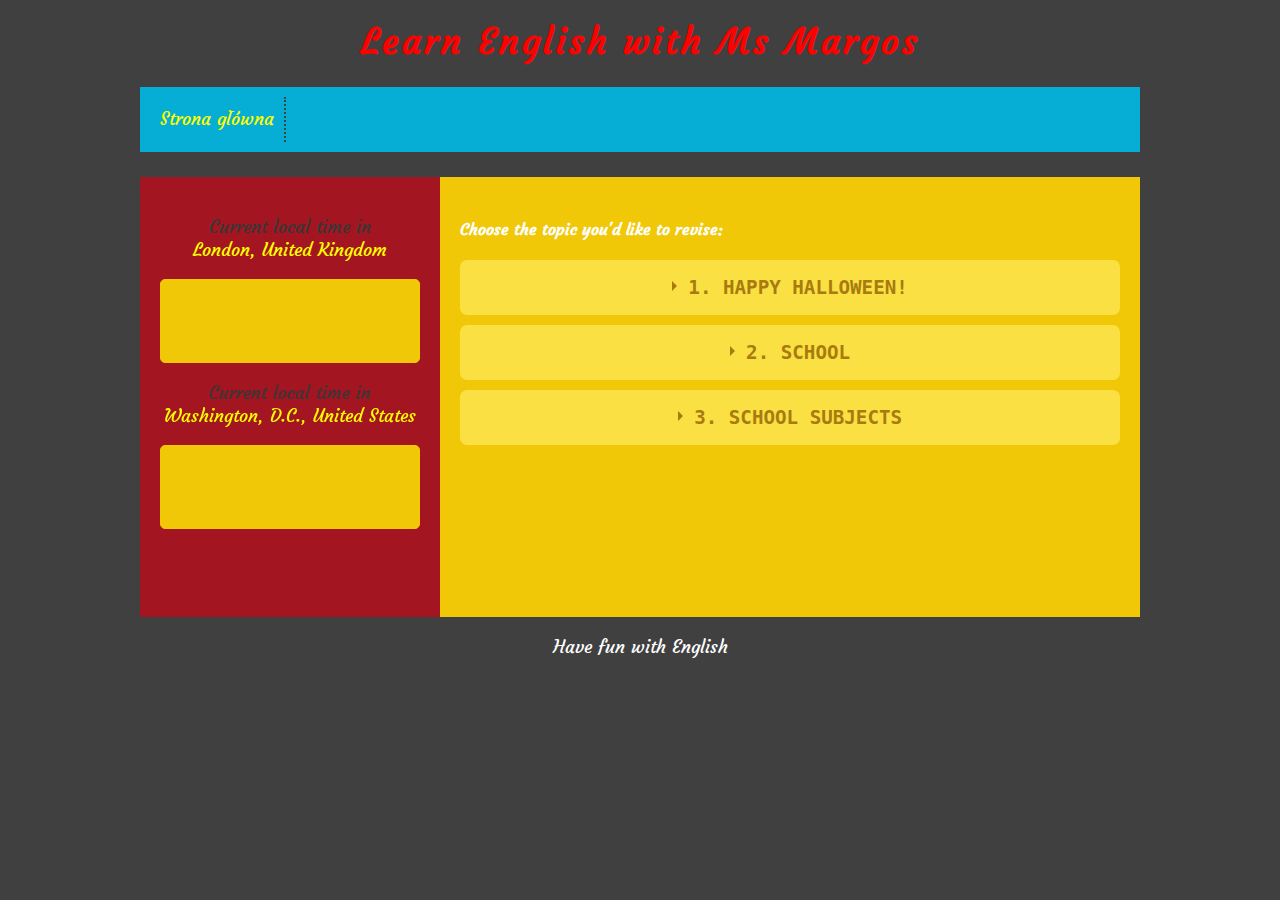
==== uczniowie/agata.html @ fb992e6f "first commit" ====
<!DOCTYPE HTML>
<html lang="pl">
	<head>
		<meta charset="utf-8"/>
		<title>Learn English and have fun</title>
		<meta name="description" content="Przed Tobą strona korepetycji języka angielskiego. Wybierz swoje imię i GET TO WORK"/>
		<link rel="stylesheet" href="../style.css" type="text/css"/>
		<link href="https://fonts.googleapis.com/css?family=Courgette&amp;subset=latin-ext" rel="stylesheet"> 
	</head>

	<body>
		
		<div id="container">
			<header>
				<h1 id="logo">
					Learn English with Ms Margos
				</h1>
			</header>
					
			<nav>
				<div id="menu">
					<div class="option"><a href="../index.html">Strona główna</a></div>
					<div style="clear:both;"></div>
				</div>
			</nav>
			
			<main>
				<div id="main-container">
					<aside>
						<div id="sidebar">
							<div>
								<p>
									<a href="https://www.zeitverschiebung.net/en/city/2643743">
									<span class="clock-header">Current local time in</span>
									<br>London, United Kingdom
									</a>
								</p>
								<div class="clock">
									<iframe class="clock-iframe" 
									src="https://www.zeitverschiebung.net/clock-widget-iframe-v2?language=en&size=small&timezone=Europe%2FLondon">
									</iframe> 
								</div>
							</div>
							<div>
								<p>
									<a href="https://www.zeitverschiebung.net/en/city/4140963">
									<span class="clock-header">Current local time in</span>
									<br>Washington, D.C., United States</a>
								</p>
								<div class="clock">
									<iframe class="clock-iframe" 
									src="https://www.zeitverschiebung.net/clock-widget-iframe-v2?language=en&size=small&timezone=America%2FNew_York">
									</iframe>
								</div>
							</div>
						</div>
					</aside>
				
					<section id="section-content">
						<div id="content">
							<h4>Choose the topic you'd like to revise:</h4>
							<div class="wrap-collabsible">
								<input id="collapsible1" class="toggle" type="checkbox">
								<label for="collapsible1" class="lbl-toggle">1. Happy Halloween!</label>
								<div class="collapsible-content">
									<div class="content-inner">
										<p>
										<a target="blank" href = "https://learnenglishkids.britishcouncil.org/en/short-stories/the-haunted-house">Watch a short story: The haunted house </a><br>
										<a target="blank" href ="https://learnenglishkids.britishcouncil.org/en/games/haunted-house">Play a game: Haunted house</a><br>
										<a target="blank" href ="https://learningapps.org/4005029">Match the Halloween pictures to the words</a><br>
										Words to remember: fang, rat, hall, forest, scary, pumpkin, ghost, vampire
										</p>
									</div>
								</div>
							</div>

							<div class="wrap-collabsible">
								<input id="collapsible2" class="toggle" type="checkbox">
								<label for="collapsible2" class="lbl-toggle">2. School</label>
								<div class="collapsible-content">
									<div class="content-inner">
										<p>
											<a target="blank" href ="https://learningapps.org/3234396">Places in school - crossword</a><br>
											<a target="blank"  href ="https://learningapps.org/4784579">Plan hangman to practice School vocabulary</a><br><br>
										<iframe class="video-iframe" src="https://www.youtube.com/embed/2i4CbCINjWA?rel=0"></iframe><br>
										Words to remember: shelf, wall, dictionary, whiteboard, bin, poster, See you later!, Wait!
										</p>
									</div>
								</div>
							</div>

							<div class="wrap-collabsible">
								<input id="collapsible3" class="toggle" type="checkbox">
								<label for="collapsible3" class="lbl-toggle">3. School subjects</label>
								<div class="collapsible-content">
									<div class="content-inner">
										<p>
											<a target="blank" href ="https://learnenglishkids.britishcouncil.org/en/word-games/school-subjects">Play a game to practice School subjects</a><br>
											<a target="blank" href ="https://learningapps.org/4171570">Match the pictures with the names of School subjects</a><br><br>
										<iframe class="video-iframe" src="https://www.youtube.com/embed/AnZxeX_8mVk?rel=0"></iframe><br>
										Words to remember: primary school, history, geography, science, ICT, PE, art, of course
										</p>
									</div>
								</div>
							</div>					
						</div>
					</section>
				
					<footer>
						<div id="footer">
							<p>Have fun with English</p>
						</div>
					</footer>
				</div>
			</main>
		</div>	
	</body>
</html>
---- style.css ----
body {
	background-color: #404040;
	font-family: 'Courgette', cursive;
	color: white;
}

p,
ul,
label {
	font-size: 18px;
}

h3 {
	font-size: 48px;
	color: red;
}

h1 {
	color: red;
	text-align: center;
}

a {
	color: yellow;
	text-decoration: none;
}

#container {
	width: 1000px;
	margin-left: auto;
	margin-right: auto;
}

#logo {
	color: red;
	margin-top: 20px;
	font-size: 35px;
	letter-spacing: 3px;
	font-weight: 900;
}

#menu {
	background-color: #06AED5;
	margin-top: 20px;
	color: #ffffff;
	padding: 10px;
	margin-bottom: 25px;
}

#topbar {
	background-color: #086788;
	color: white;
	padding: 10px;
	height: 170px;
}

.bus-photo {
	object-fit: contain;
	max-height: 100%;
	width: 100%;
}

#topbarL {
	float: left;
	height: 100%;
}

#topbarR {
	float: right;
	width: 50%;
	margin: 25px 0;
	font-size: 16px;
}

#topbar-header {
	margin-top: 0;
}

#main-container {
	width: 100%;
	display: flex;
	flex-wrap: wrap;
	flex-direction: row;
}

aside {
	width: 30%;
}

#sidebar {
	padding: 20px;
	height: 400px;
	background-color: #A31621;
	text-align: center;
	font-size: 18px;
}

.clock-header {
	color: rgb(56, 54, 54);
}

.clock-iframe {
	width: 100%;
	height: 115px;
	border: none;
}

#section-content {
	width: 70%;
}

#content {
	padding: 20px;
	background-color: #F0C808;
	height: 400px;
	text-align: justify;
	overflow-y: scroll;
}

footer {
	clear:both;
	height: 10%;
	width: 100%;
	text-align: center;
}

.option {
	float: left;
	min-width: 50px;
	height: 25px;
	font-size: 18px;
	padding: 10px;
	border-right: 2px dotted #444444;
}

.hint {
	float: right;
	width: 50%;
	height: 25px;
	font-size: 18px;
	padding: 10px;
}

.option:hover {
	background-color: #000000;
	cursor: pointer;
}
.optionL {
	font-size: 18px;
	height: 25px;
	padding: 10px;
	border-bottom: 2px dotted #444444;
}
.optionL:hover {
	background-color: #f36742;
	color: white;
	cursor: pointer;
}	
	
.bigtitle {
	font-size: 32px;
	font-weight: 900;
	letter-spacing: 2px;
}

.dottedline {
	height: 5px;
	margin-top: 15px;
	margin-bottom: 20px;
	border-bottom: 2px dotted #444444;
}

.clock {
	background-color: #F0C808;
	height: 82px;
	border: #F0C808 0.1px solid;
	border-radius: 5px;
}

.wrap-collabsible {
	margin-bottom: 10px;
  }
  
  input[type='checkbox'] {
	display: none;
  }
  
  .lbl-toggle {
	display: block;
  
	font-weight: bold;
	font-family: monospace;
	font-size: 1.2rem;
	text-transform: uppercase;
	text-align: center;
  
	padding: 1rem;
  
	color: #A77B0E;
	background: #FAE042;
  
	cursor: pointer;
  
	border-radius: 7px;
	transition: all 0.25s ease-out;
  }
  
  .lbl-toggle:hover {
	color: #7C5A0B;
  }
  
  .lbl-toggle::before {
	content: ' ';
	display: inline-block;
  
	border-top: 5px solid transparent;
	border-bottom: 5px solid transparent;
	border-left: 5px solid currentColor;
	vertical-align: middle;
	margin-right: .7rem;
	transform: translateY(-2px);
  
	transition: transform .2s ease-out;
  }
  
  .toggle:checked + .lbl-toggle::before {
	transform: rotate(90deg) translateX(-3px);
  }
  
  .collapsible-content {
	max-height: 0px;
	overflow: hidden;
	transition: max-height .25s ease-in-out;
  }
  
  .toggle:checked + .lbl-toggle + .collapsible-content {
	max-height: 500px;
  }
  
  .toggle:checked + .lbl-toggle {
	border-bottom-right-radius: 0;
	border-bottom-left-radius: 0;
  }
  
  .collapsible-content .content-inner {
	background: rgba(250, 224, 66, .2);
	border-bottom: 1px solid rgba(250, 224, 66, .45);
	border-bottom-left-radius: 7px;
	border-bottom-right-radius: 7px;
	padding: .5rem 1rem;
	margin-bottom: 10px;
  }

  .video-iframe {
	width: 560px;
	height: 315px;
	border: none;
  }
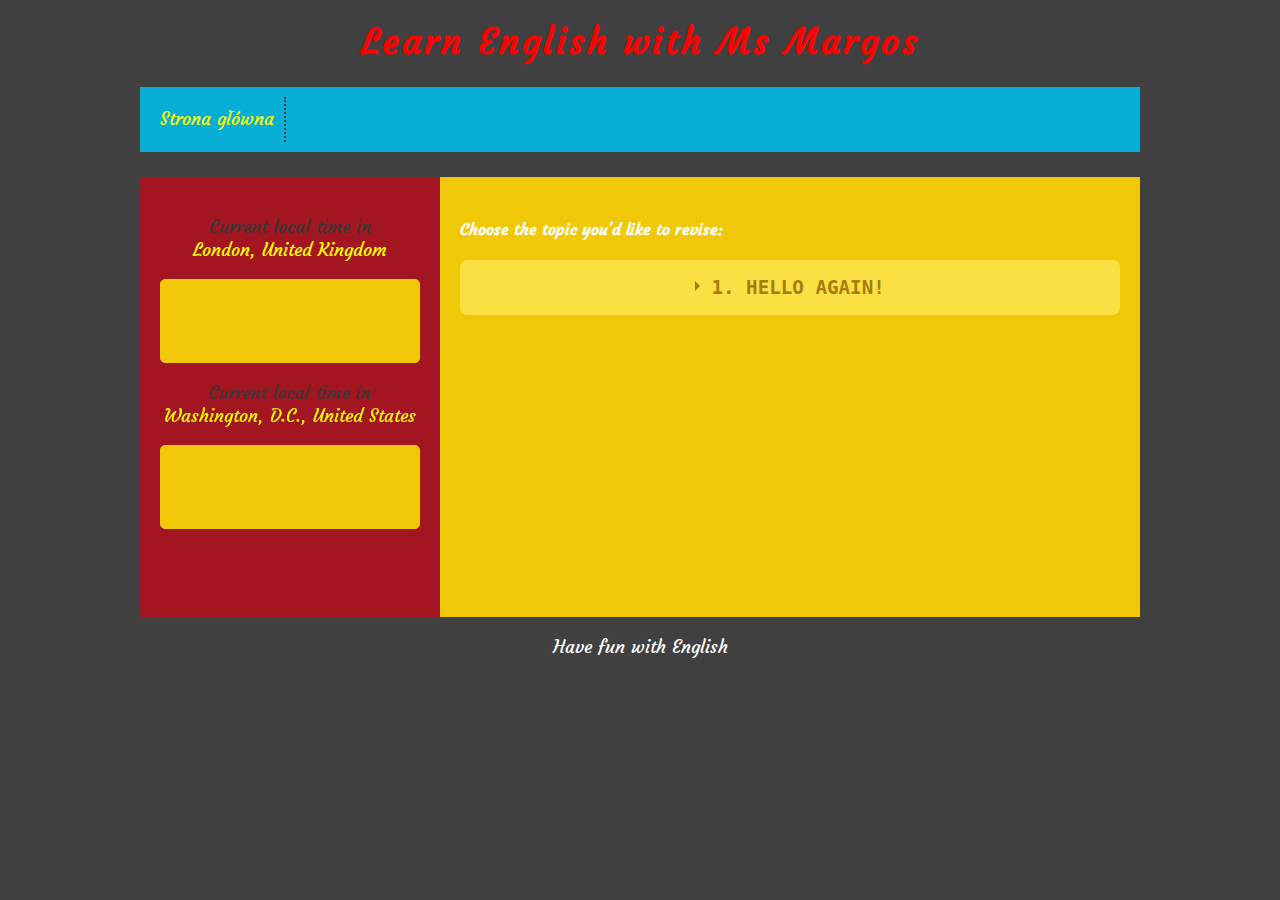
==== commit e6468c0f: "added new content to agata.html" ====
--- a/uczniowie/agata.html
+++ b/uczniowie/agata.html
@@ -61,44 +61,14 @@
 							<h4>Choose the topic you'd like to revise:</h4>
 							<div class="wrap-collabsible">
 								<input id="collapsible1" class="toggle" type="checkbox">
-								<label for="collapsible1" class="lbl-toggle">1. Happy Halloween!</label>
+								<label for="collapsible1" class="lbl-toggle">1. Hello again!</label>
 								<div class="collapsible-content">
 									<div class="content-inner">
 										<p>
-										<a target="blank" href = "https://learnenglishkids.britishcouncil.org/en/short-stories/the-haunted-house">Watch a short story: The haunted house </a><br>
-										<a target="blank" href ="https://learnenglishkids.britishcouncil.org/en/games/haunted-house">Play a game: Haunted house</a><br>
-										<a target="blank" href ="https://learningapps.org/4005029">Match the Halloween pictures to the words</a><br>
-										Words to remember: fang, rat, hall, forest, scary, pumpkin, ghost, vampire
-										</p>
-									</div>
-								</div>
-							</div>
-
-							<div class="wrap-collabsible">
-								<input id="collapsible2" class="toggle" type="checkbox">
-								<label for="collapsible2" class="lbl-toggle">2. School</label>
-								<div class="collapsible-content">
-									<div class="content-inner">
-										<p>
-											<a target="blank" href ="https://learningapps.org/3234396">Places in school - crossword</a><br>
-											<a target="blank"  href ="https://learningapps.org/4784579">Plan hangman to practice School vocabulary</a><br><br>
-										<iframe class="video-iframe" src="https://www.youtube.com/embed/2i4CbCINjWA?rel=0"></iframe><br>
-										Words to remember: shelf, wall, dictionary, whiteboard, bin, poster, See you later!, Wait!
-										</p>
-									</div>
-								</div>
-							</div>
-
-							<div class="wrap-collabsible">
-								<input id="collapsible3" class="toggle" type="checkbox">
-								<label for="collapsible3" class="lbl-toggle">3. School subjects</label>
-								<div class="collapsible-content">
-									<div class="content-inner">
-										<p>
-											<a target="blank" href ="https://learnenglishkids.britishcouncil.org/en/word-games/school-subjects">Play a game to practice School subjects</a><br>
-											<a target="blank" href ="https://learningapps.org/4171570">Match the pictures with the names of School subjects</a><br><br>
-										<iframe class="video-iframe" src="https://www.youtube.com/embed/AnZxeX_8mVk?rel=0"></iframe><br>
-										Words to remember: primary school, history, geography, science, ICT, PE, art, of course
+										<a target="blank" href = "http://www.englishmaven.org/HP6/Present%20Tense%20Exercise%206.htm">Practise Present Simple </a><br>
+										<a target="blank" href ="https://www.eslgamesplus.com/present-simple-tense-action-verbs-interactive-monkey-game/">Play game: Monkey sentence</a><br>
+										<a target="blank" href ="https://learningapps.org/myapps.php?displayfolder=1121235">Revise vocabulary</a><br>
+										Words to remember:plant, ghost, shout, question mark, hammer, lightning, healthy, canteen, wait, in a line
 										</p>
 									</div>
 								</div>
